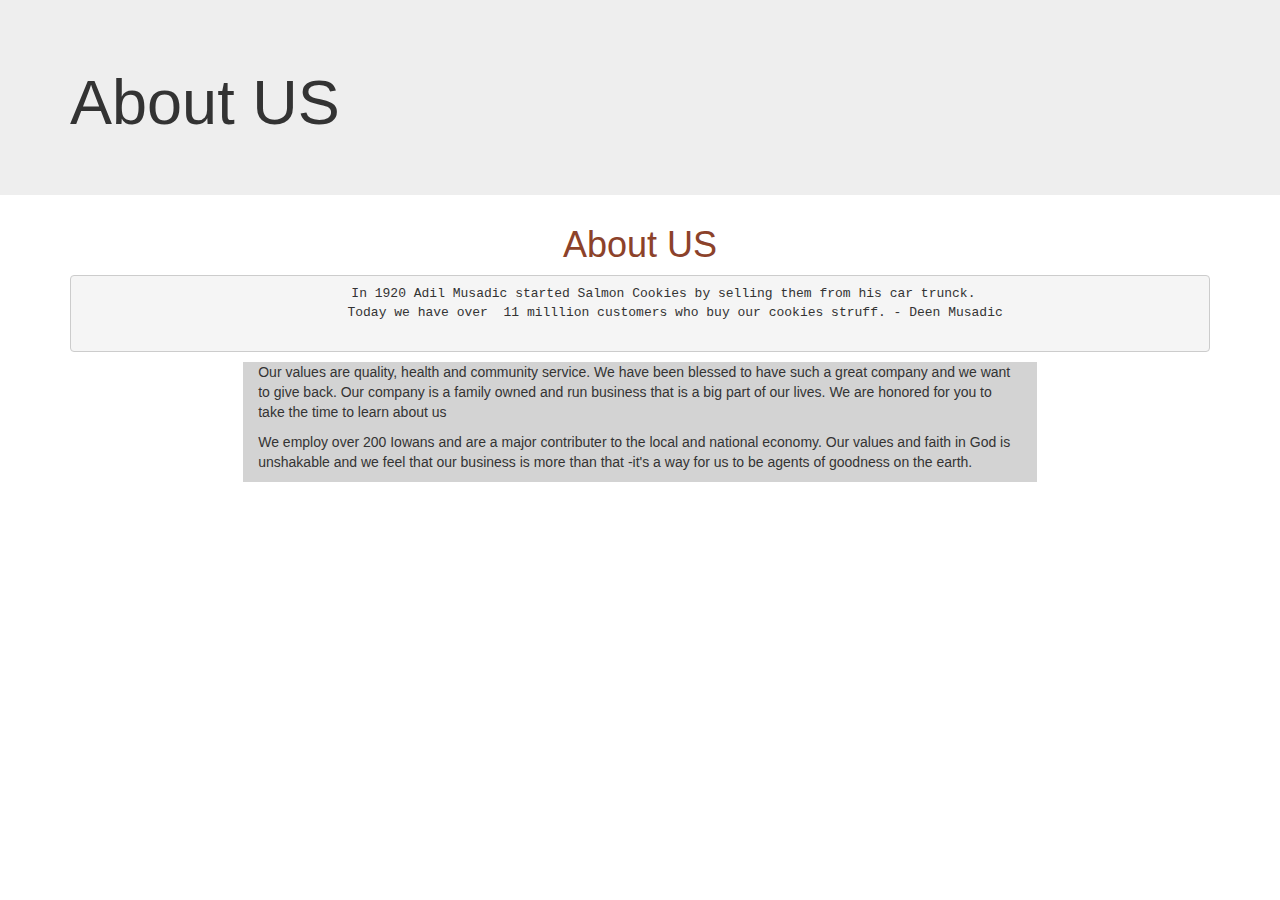
==== about.html @ 1d9dc730 "add links" ====
<!DOCTYPE html>
<html lang="en">
<head>
  <meta charset="UTF-8">
  <meta name="viewport" content="width=device-width, initial-scale=1.0">
  <meta http-equiv="X-UA-Compatible" content="ie=edge">
  <title>Salmon Cookies</title>
  <link rel="stylesheet" type="text/css" href="style.css">
  <link rel="stylesheet" type="text/css" href="reset.css">
  <!-- Bootstrap  -------------------------------->
  <link rel="stylesheet" href="https://maxcdn.bootstrapcdn.com/bootstrap/3.3.7/css/bootstrap.min.css" integrity="sha384-BVYiiSIFeK1dGmJRAkycuHAHRg32OmUcww7on3RYdg4Va+PmSTsz/K68vbdEjh4u" crossorigin="anonymous">
  <!-- Icons -->
  <link rel="stylesheet" href="https://use.fontawesome.com/releases/v5.8.1/css/all.css" integrity="sha384-50oBUHEmvpQ+1lW4y57PTFmhCaXp0ML5d60M1M7uH2+nqUivzIebhndOJK28anvf" crossorigin="anonymous">
  </head>
</head>
<body>
 
  <main class='jumbotron'>
    <section class ='container'>
      <h1 >About US</h1>
    </section>
  </main>
  <h1 class=' text-center salmon'>About US</h1> 

  <section class='container text-center'>
    <pre>
      In 1920 Adil Musadic started Salmon Cookies by selling them from his car trunck.
         Today we have over  11 milllion customers who buy our cookies struff. - Deen Musadic
    </pre>
  </section>
   <section class='container-fluid text-left grey-paragraph--bg'>
      <p>Our values are quality, health and community service. We have been blessed to have such a great company and we want to give back. Our company is a family owned and run business that is a big part of our lives. We are honored for you to take the time to learn about us</p>
    <p>We employ over 200 Iowans and are a major contributer to the local and national economy. Our values and faith in God is unshakable and we feel that our business is more than that -it's a way for us to be agents of goodness on the earth.</p>

   </section>
  
  
  

  <script src="https://ajax.googleapis.com/ajax/libs/jquery/1.12.4/jquery.min.js"></script>
  <!-- Include all compiled plugins (below), or include individual files as needed -->
  <script src="js/bootstrap.min.js"></script>
</body>
</html>
---- style.css ----
html {
  scroll-behavior: smooth;    
}
body {
  box-sizing: border-box;

}
.grey-paragraph--bg{
 
  max-width: 62%;
  background: lightgrey;
}

.salmon {
  color : rgb(140,66,42);
 
}

.margin-top {
  margin-top : 10px;
}

.white {
  color: white;
}

.float {
  float: left;
  width: 20%;
}
.home {
  color: white;
  background-image: url('img/salmon.png');
  background-position: center;
  background-repeat: no-repeat;
  background-size: contain;
  height: 100vh;
  width: 100vw;
  margin-bottom: -200px;
  
}

footer {
  min-height: 100%;
  background: black;
  color: white;

}

.grid{
  display: grid;
  grid-template-columns: 50% 50% ;
  grid-template-rows: 50% 50%  ;
  align-items: center;
  justify-items: center;
  height: 100vh;
  width: 100vw;
  background: rgb(140,66,42);

  margin-top: -10px;
  overflow: hidden;

} 
.d1 {
  background:black;
  padding: 2%;
  color: white;
  text-align: center;
  

}

.d2 {
  background: rgb(140,66,42);
  padding: 2%;
  color: black;
  text-align: center;

}

.d3 {
  background: rgb(140,66,42);
  padding: 2%;
  color: black;
  text-align: center;

 
}
.glyphicon-phone {
  font-size: 80px;
  color: white;
}
.d4  {
  background: black;
  font-size: 50%;
  padding: 5%;
  color: white;
  text-align: center;
}


html {
  scroll-behavior: smooth;
}

.glyphicon-arrow-down {
  font-size: 30px;
  color: white;
}

nav {
  color: white;
  text-align: center;
  position: relative;
  top: 50%;
  -ms-transform: translateY(-50%);
  -webkit-transform: translateY(-50%);
  transform: translateY(-50%);

}/* 1 */
/* .hero {
  background: url('img/salmon.png') no-repeat center center fixed; 
  -webkit-background-size: cover;
  -moz-background-size: cover;
  -o-background-size: cover;
  background-size: cover;
} */
/* 2 */

/* .hero-image {
  background-image: linear-gradient(rgba(0, 0, 0, 0.6), rgba(0, 0, 0, 0.6)), url("img/salmon.png");
  height: 100%;
  max-width: 100%;
  background-position: center;
  background-repeat: no-repeat;
  background-size: cover;
  position: relative;
}

.hero-text {
  text-align: center;
  position: absolute;
  top: 50%;
  left: 50%;
  transform: translate(-50%, -50%);
  color: white;
}

.hero-text button {
  border: none;
  outline: 0;
  display: inline-block;
  padding: 10px 25px;
  color: black;
  background-color: #ddd;
  text-align: center;
  cursor: pointer;
}

.hero-text button:hover {
  background-color: #555;
  color: white;
} */
/* .jumbotron {
  background-image: url('img/salmon.png');
  background-repeat: no-repeat, repeat;
  background-size: cover;
  height: 100%;


  
}
.jumbotron {
  background-image: url('img/salmon.png');
  background-repeat: no-repeat, repeat;
  background-size: cover;
  height: 100%;


  
}
/* 
*/
/* html, body {
  box-sizing: border-box;
  
}
.center {
  text-align: center;
}
header {
  position: relative;
  height: 100vh;
  text-align: center;
  width: 100vw;
}

.header-content {
  text-align: center;
  position: absolute;
  width: 100%;
  bottom: 90px;
  left: -90px;
}

footer {
  display: relative;
  position: fixed;
  left: 0;
  bottom: 0;
  width: 90.3%;
  background-color: grey;
  color: white;
  text-align: center;
  height: 6%;
}

.footer > a {
  display: inline-block;
  padding: 4%;
  color:white;
  clear: both;
  position: absolute;
  top:  10px;
 
}
.main {
  position:absolute;
  min-width: 20%;
  left: 40%;
  top: 40%;
}

.float-left {
  float:left;
}
.float-right {
  float:right;
}
.boxes {
  display: inline-block;
  max-width: 50%;
  background: green;
} */
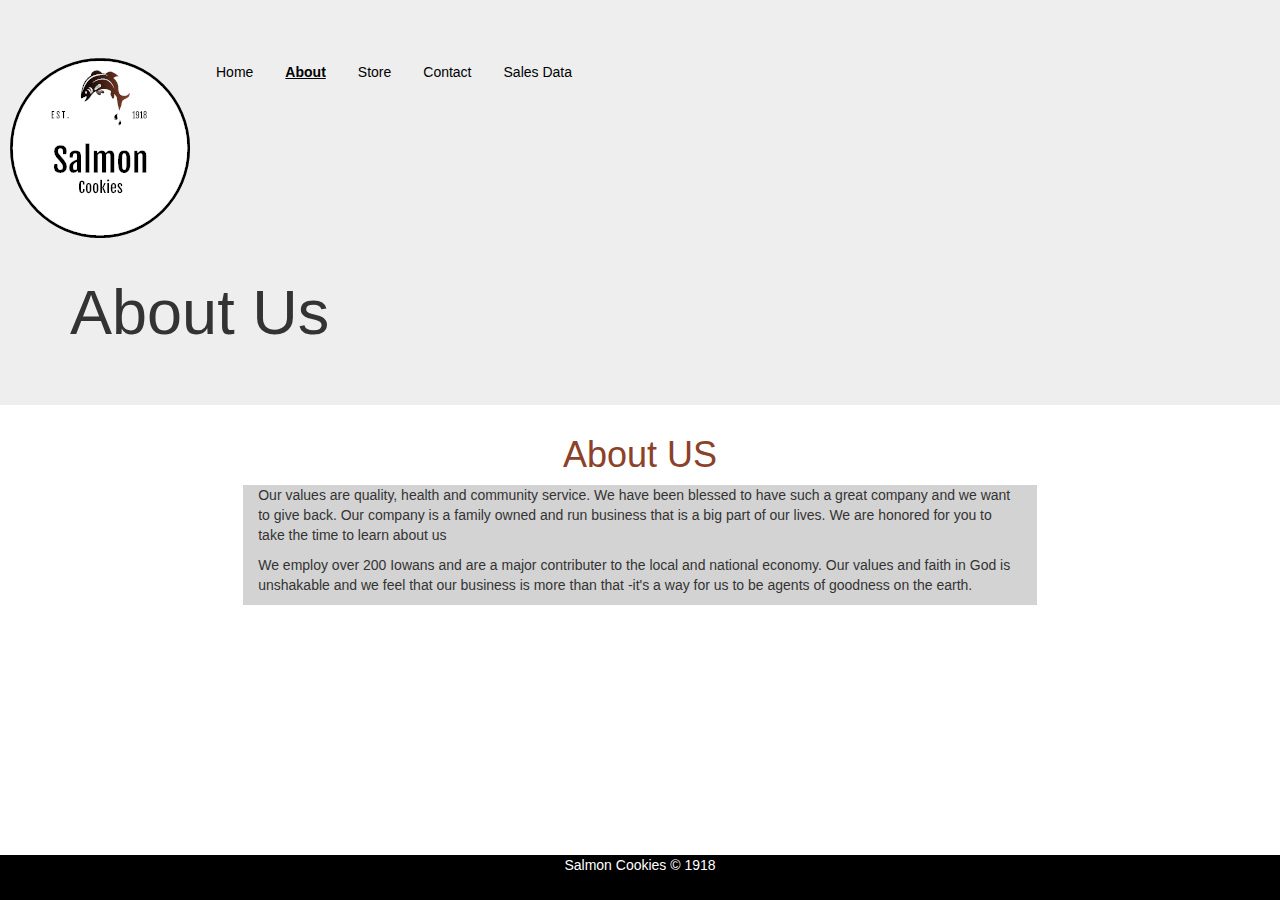
==== commit 31d72a44: "add logo, nav and all pages" ====
--- a/about.html
+++ b/about.html
@@ -14,23 +14,36 @@
   </head>
 </head>
 <body>
- 
-  <main class='jumbotron'>
-    <section class ='container'>
-      <h1 >About US</h1>
-    </section>
+    <main class='jumbotron'>
+        <!-- Nav Bar -->
+        <ul class>
+            <li><img src="img/logo.png"></li>
+            <li><a  href="index.html">Home</a></li>
+            <li><a  class=' active'href="#">About</a></li>
+            <li><a href="store.html">Store</a></li>
+            <li><a  href="contact.html">Contact</a></li>
+            <li><a href="sales.html">Sales Data</a></li>
+          </ul>
+        <!-- Nav Bar -->
+        
+        <section class ='container'>
+          <h1>About Us</h1>
+        </section>
+      </main>   
   </main>
-  <h1 class=' text-center salmon'>About US</h1> 
+  <h1 class=' text-center salmon'>About US </h1> 
 
   <section class='container text-center'>
-    <pre>
-      In 1920 Adil Musadic started Salmon Cookies by selling them from his car trunck.
-         Today we have over  11 milllion customers who buy our cookies struff. - Deen Musadic
-    </pre>
+   
   </section>
    <section class='container-fluid text-left grey-paragraph--bg'>
+     
       <p>Our values are quality, health and community service. We have been blessed to have such a great company and we want to give back. Our company is a family owned and run business that is a big part of our lives. We are honored for you to take the time to learn about us</p>
     <p>We employ over 200 Iowans and are a major contributer to the local and national economy. Our values and faith in God is unshakable and we feel that our business is more than that -it's a way for us to be agents of goodness on the earth.</p>
+   
+    <footer class='footer-bottom text-center'>
+        <p>Salmon Cookies &copy 1918</p>
+      </footer>
 
    </section>
   
--- a/style.css
+++ b/style.css
@@ -1,32 +1,15 @@
+/* All PAges */
+.logo {
+  display: flex;
+  justify-content: center;
+}
+
+/* Index Page */
 html {
   scroll-behavior: smooth;    
 }
 body {
   box-sizing: border-box;
-
-}
-.grey-paragraph--bg{
- 
-  max-width: 62%;
-  background: lightgrey;
-}
-
-.salmon {
-  color : rgb(140,66,42);
- 
-}
-
-.margin-top {
-  margin-top : 10px;
-}
-
-.white {
-  color: white;
-}
-
-.float {
-  float: left;
-  width: 20%;
 }
 .home {
   color: white;
@@ -39,13 +22,99 @@
   margin-bottom: -200px;
   
 }
+nav {
+  color: white;
+  text-align: center;
+  position: relative;
+  top: 50%;
+  -ms-transform: translateY(-50%);
+  -webkit-transform: translateY(-50%);
+  transform: translateY(-50%);
+
+}
 
 footer {
-  min-height: 100%;
+  min-height: 10%;
+  width : 100%;
   background: black;
   color: white;
-
-}
+}
+
+.float-right {
+  float: right;
+}
+
+/* .margin-top {
+  margin-top : 10px;
+}  */
+
+
+
+/* About & Contact Page */
+/* contact footer */
+.footer-bottom{
+  position: absolute;
+  bottom:0;
+  left:0;
+  min-height: 5%;
+}
+
+/* NavBar */
+.active  {
+  font-weight: bold;
+  color: black;
+  text-decoration: underline;
+}
+ul {
+  list-style-type: none;
+  margin: 0;
+  padding: 0;
+  overflow: hidden;
+ 
+}
+
+li {
+  float: left;
+}
+
+li a {
+  display: block;
+  color: black;
+  text-align: center;
+  padding: 14px 16px;
+  text-decoration: none;
+}
+
+/* Change the link color to #111 (black) on hover */
+li a:hover {
+  background-color: #111;
+}
+
+/* End OF Nav Bar */
+.grey-paragraph--bg{
+  max-width: 62%;
+  background: lightgrey;
+}
+
+.salmon {
+  /* #8C422A */
+  color : rgb(140,66,42);
+ 
+}
+
+.white {
+  color: white;
+}
+
+.float {
+  float: left;
+  width: 20%;
+}
+
+
+
+
+
 
 .grid{
   display: grid;
@@ -108,16 +177,7 @@
   color: white;
 }
 
-nav {
-  color: white;
-  text-align: center;
-  position: relative;
-  top: 50%;
-  -ms-transform: translateY(-50%);
-  -webkit-transform: translateY(-50%);
-  transform: translateY(-50%);
-
-}/* 1 */
+/* 1 */
 /* .hero {
   background: url('img/salmon.png') no-repeat center center fixed; 
   -webkit-background-size: cover;
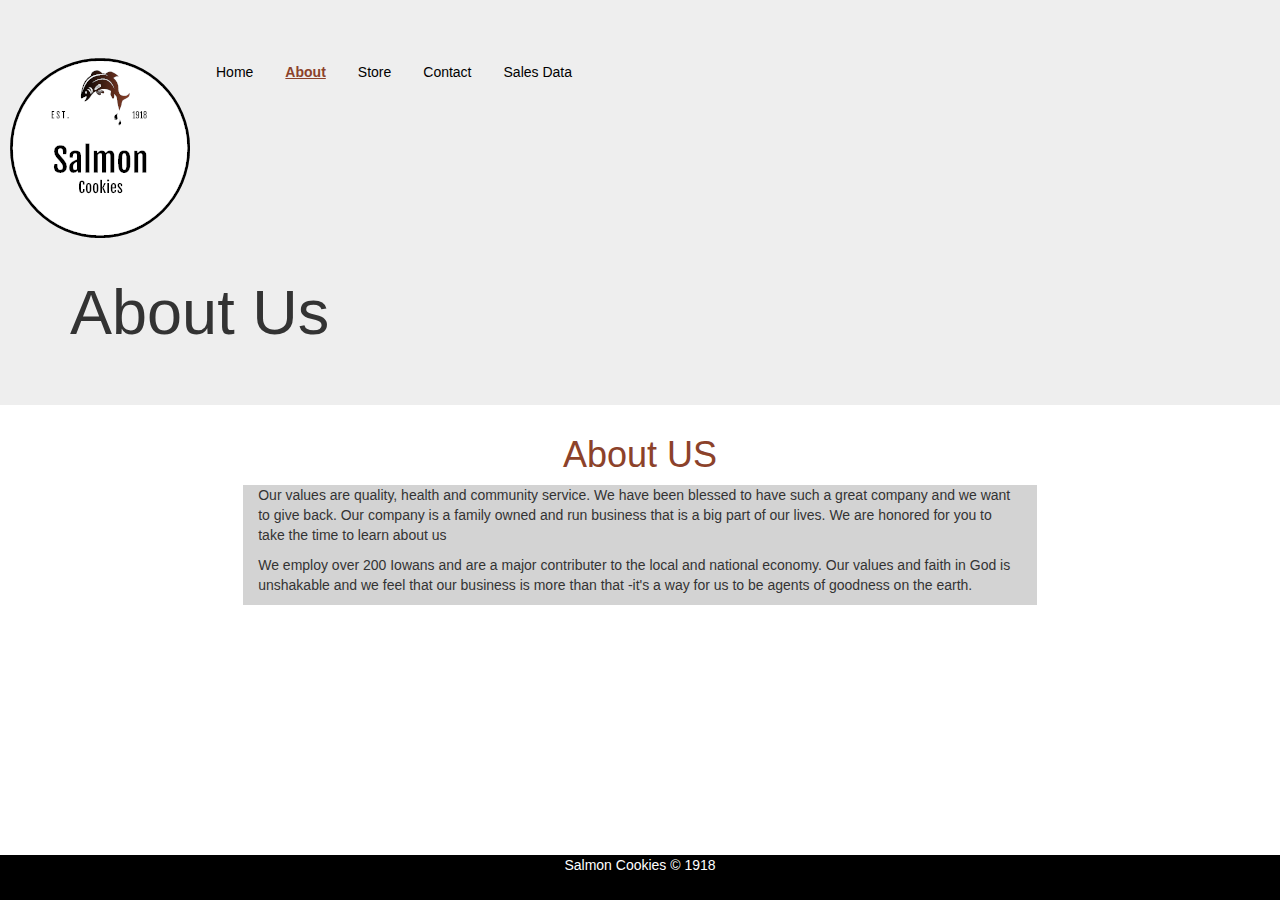
==== commit cc47731d: "add alt to img" ====
--- a/about.html
+++ b/about.html
@@ -17,8 +17,8 @@
     <main class='jumbotron'>
         <!-- Nav Bar -->
         <ul class>
-            <li><img src="img/logo.png"></li>
-            <li><a  href="index.html">Home</a></li>
+            <li><img src="img/logo.png" alt='logo'></li>
+            <li><a  href="index.html" >Home</a></li>
             <li><a  class=' active'href="#">About</a></li>
             <li><a href="store.html">Store</a></li>
             <li><a  href="contact.html">Contact</a></li>
--- a/style.css
+++ b/style.css
@@ -5,6 +5,10 @@
 }
 
 /* Index Page */
+.black {
+  background-color: black;
+  max-width :86%;
+}
 html {
   scroll-behavior: smooth;    
 }
@@ -22,6 +26,7 @@
   margin-bottom: -200px;
   
 }
+
 nav {
   color: white;
   text-align: center;
@@ -44,25 +49,134 @@
   float: right;
 }
 
-/* .margin-top {
-  margin-top : 10px;
-}  */
-
-
-
+/* store page */
+img.shirt, img.fish {
+  height:300px;;
+}
+
+.store-bottom {
+  margin-bottom: 10%;;
+}
+
+/* Sales Page Form */
+form {
+  margin: 0;
+  text-align: center;
+  padding: 20px;
+
+}
+.center {
+  text-align: center;
+}
+ .sales-button {
+   position: absolute;
+   bottom: 18%;
+   left:15px;
+ }
+
+
+fieldset {
+  padding: 20px;
+  margin: auto;
+  width:400px;
+  margin-top: 20px;
+  margin-bottom : 500px;
+  border: 1px solid #d6d6d6;
+  background-color: #ffffff;
+  line-height: 1.6em;
+}
+
+label {
+  float: left;
+}
+
+input {
+  float:right;
+}
+
+legend{
+  font-style: italic;
+  color: #666666;
+}
+
+input[type='text' ] {
+  width: 120px;
+  border: 1px solid #d6d6d6;
+  padding :2px;
+  outline :none;
+}
+
+input[type="text"]:focus , input[type='text']:hover{
+  background-color: #d0e2f0;
+  border : 1px solid #999999;
+  }
+
+input[type='submit'] {
+  border: 1px solid #006633;
+  background-color: #009966;
+  color: #ffffff;
+  border-radius: 5px;
+  padding: 5x;
+  margin-top: 10px;
+}
+
+input[type='submit'] :hover {
+  border: 1px solid #006633;
+  background-color: #00cc33;
+  color: #ffffff;
+  cursor: pointer;
+}
+
+.submit {
+  width : 310px;
+  text-align: right;
+}
+/* * Sales Page Table */
+table {
+  font-family: "Trebuchet MS", Arial, Helvetica, sans-serif;
+  border-collapse: collapse;
+  width: 100%;
+
+}
+
+table td, table th {
+  border: 1px solid #ddd;
+  padding: 8px;
+}
+
+table tr:nth-child(even){background-color: #f2f2f2;}
+table tr:hover {background-color: #ddd;}
+
+table th {
+  padding-top: 12px;
+  padding-bottom: 12px;
+  text-align: left;
+  background-color: rgb(140,66,42);;
+  color: white;
+}
 /* About & Contact Page */
+
+
+
 /* contact footer */
-.footer-bottom{
-  position: absolute;
+.footer-bottom {
+  position: fixed;
   bottom:0;
   left:0;
   min-height: 5%;
-}
-
-/* NavBar */
+  margin-top: 5%;
+}
+.button-contact {
+  margin-top : 5%;
+   
+}
+.footer :before {
+  margin-top: 200px;
+}
+/* top page NavBar */
 .active  {
   font-weight: bold;
-  color: black;
+  color: rgb(140,66,42);;
   text-decoration: underline;
 }
 ul {
@@ -98,7 +212,7 @@
 
 .salmon {
   /* #8C422A */
-  color : rgb(140,66,42);
+  color: rgb(140,66,42);
  
 }
 
@@ -111,11 +225,7 @@
   width: 20%;
 }
 
-
-
-
-
-
+/* Index page 4 pics contact, about store etc */
 .grid{
   display: grid;
   grid-template-columns: 50% 50% ;
@@ -152,8 +262,13 @@
   padding: 2%;
   color: black;
   text-align: center;
-
- 
+}
+.d3 a  {
+  color:black
+}
+
+.d2 a {
+  color: black
 }
 .glyphicon-phone {
   font-size: 80px;
@@ -176,129 +291,3 @@
   font-size: 30px;
   color: white;
 }
-
-/* 1 */
-/* .hero {
-  background: url('img/salmon.png') no-repeat center center fixed; 
-  -webkit-background-size: cover;
-  -moz-background-size: cover;
-  -o-background-size: cover;
-  background-size: cover;
-} */
-/* 2 */
-
-/* .hero-image {
-  background-image: linear-gradient(rgba(0, 0, 0, 0.6), rgba(0, 0, 0, 0.6)), url("img/salmon.png");
-  height: 100%;
-  max-width: 100%;
-  background-position: center;
-  background-repeat: no-repeat;
-  background-size: cover;
-  position: relative;
-}
-
-.hero-text {
-  text-align: center;
-  position: absolute;
-  top: 50%;
-  left: 50%;
-  transform: translate(-50%, -50%);
-  color: white;
-}
-
-.hero-text button {
-  border: none;
-  outline: 0;
-  display: inline-block;
-  padding: 10px 25px;
-  color: black;
-  background-color: #ddd;
-  text-align: center;
-  cursor: pointer;
-}
-
-.hero-text button:hover {
-  background-color: #555;
-  color: white;
-} */
-/* .jumbotron {
-  background-image: url('img/salmon.png');
-  background-repeat: no-repeat, repeat;
-  background-size: cover;
-  height: 100%;
-
-
-  
-}
-.jumbotron {
-  background-image: url('img/salmon.png');
-  background-repeat: no-repeat, repeat;
-  background-size: cover;
-  height: 100%;
-
-
-  
-}
-/* 
-*/
-/* html, body {
-  box-sizing: border-box;
-  
-}
-.center {
-  text-align: center;
-}
-header {
-  position: relative;
-  height: 100vh;
-  text-align: center;
-  width: 100vw;
-}
-
-.header-content {
-  text-align: center;
-  position: absolute;
-  width: 100%;
-  bottom: 90px;
-  left: -90px;
-}
-
-footer {
-  display: relative;
-  position: fixed;
-  left: 0;
-  bottom: 0;
-  width: 90.3%;
-  background-color: grey;
-  color: white;
-  text-align: center;
-  height: 6%;
-}
-
-.footer > a {
-  display: inline-block;
-  padding: 4%;
-  color:white;
-  clear: both;
-  position: absolute;
-  top:  10px;
- 
-}
-.main {
-  position:absolute;
-  min-width: 20%;
-  left: 40%;
-  top: 40%;
-}
-
-.float-left {
-  float:left;
-}
-.float-right {
-  float:right;
-}
-.boxes {
-  display: inline-block;
-  max-width: 50%;
-  background: green;
-} */
